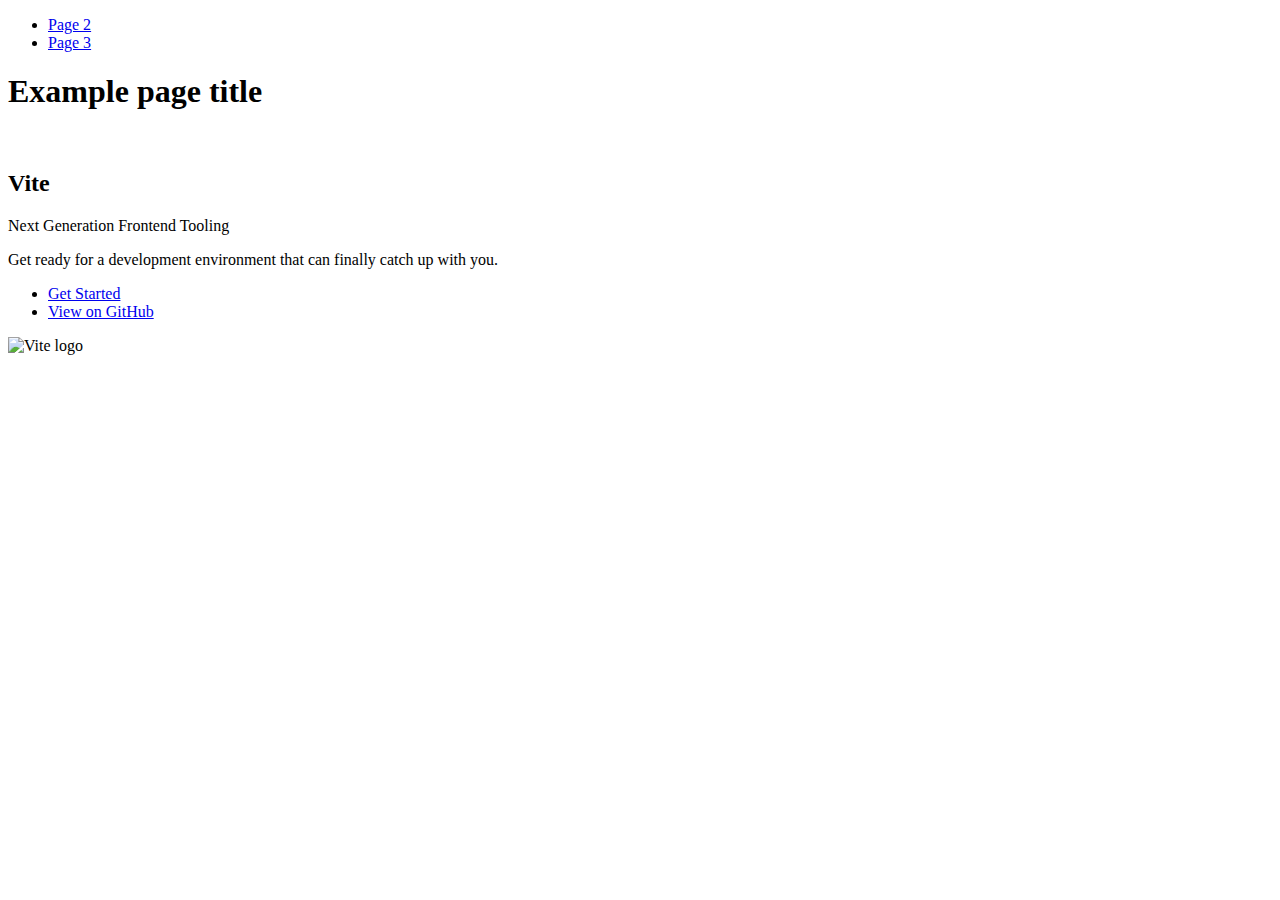
==== index.html @ cb0fa64f "Deploying to gh-pages from @ Denis-Kaliuzhnyi/goit-js-hw-09@a7ab6fa79d891fc45df78ca212611afd0539d26c" ====
<!DOCTYPE html>
<html lang="en">
  <head>
    <meta charset="UTF-8" />
    <link rel="icon" type="image/svg+xml" href="/goit-js-hw-09/favicon.svg" />
    <meta name="viewport" content="width=device-width, initial-scale=1.0" />
    <title>Vanilla App Template</title>
    
    <script type="module" crossorigin src="/goit-js-hw-09/commonHelpers.js"></script>
    <link rel="stylesheet" href="/goit-js-hw-09/assets/index-10c40100.css">
  </head>
  <body>
    <header class="header">
  <nav class="nav">
    <ul class="nav-list">
      <li class="nav-item">
        <a href="./page-2.html" class="nav-link">Page 2</a>
      </li>

      <li class="nav-item">
        <a href="./page-3.html" class="nav-link">Page 3</a>
      </li>
    </ul>
  </nav>
</header>


    <section>
      <h1>Example page title</h1>
      <!-- Path to images as from index.html file -->
      <img src="/goit-js-hw-09/assets/javascript-8dac5379.svg" alt="" />
    </section>

    <!-- Loads the specified .html file -->
    <section class="vite-promo">
  <div class="container">
    <div class="wrapper">
      <h2 class="title">
        <span class="gradient">Vite</span>
      </h2>
      <p class="text">Next Generation Frontend Tooling</p>
      <p class="tagline">
        Get ready for a development environment that can finally catch up with
        you.
      </p>

      <ul class="actions">
        <li class="action">
          <a
            class="link"
            href="https://vitejs.dev/guide/"
            target="_blank"
            rel="noopener noreferrer"
            >Get Started</a
          >
        </li>
        <li class="action">
          <a
            class="link"
            href="https://github.com/vitejs/vite"
            target="_blank"
            rel="noopener noreferrer"
            >View on GitHub</a
          >
        </li>
      </ul>
    </div>

    <div class="thumb">
      <!-- Path to images as from index.html file -->
      <img
        class="pic"
        src="/goit-js-hw-09/assets/vite-logo-51249ca9.png"
        alt="Vite logo"
        width="640"
        height="640"
      />
    </div>
  </div>
</section>


    
  </body>
</html>
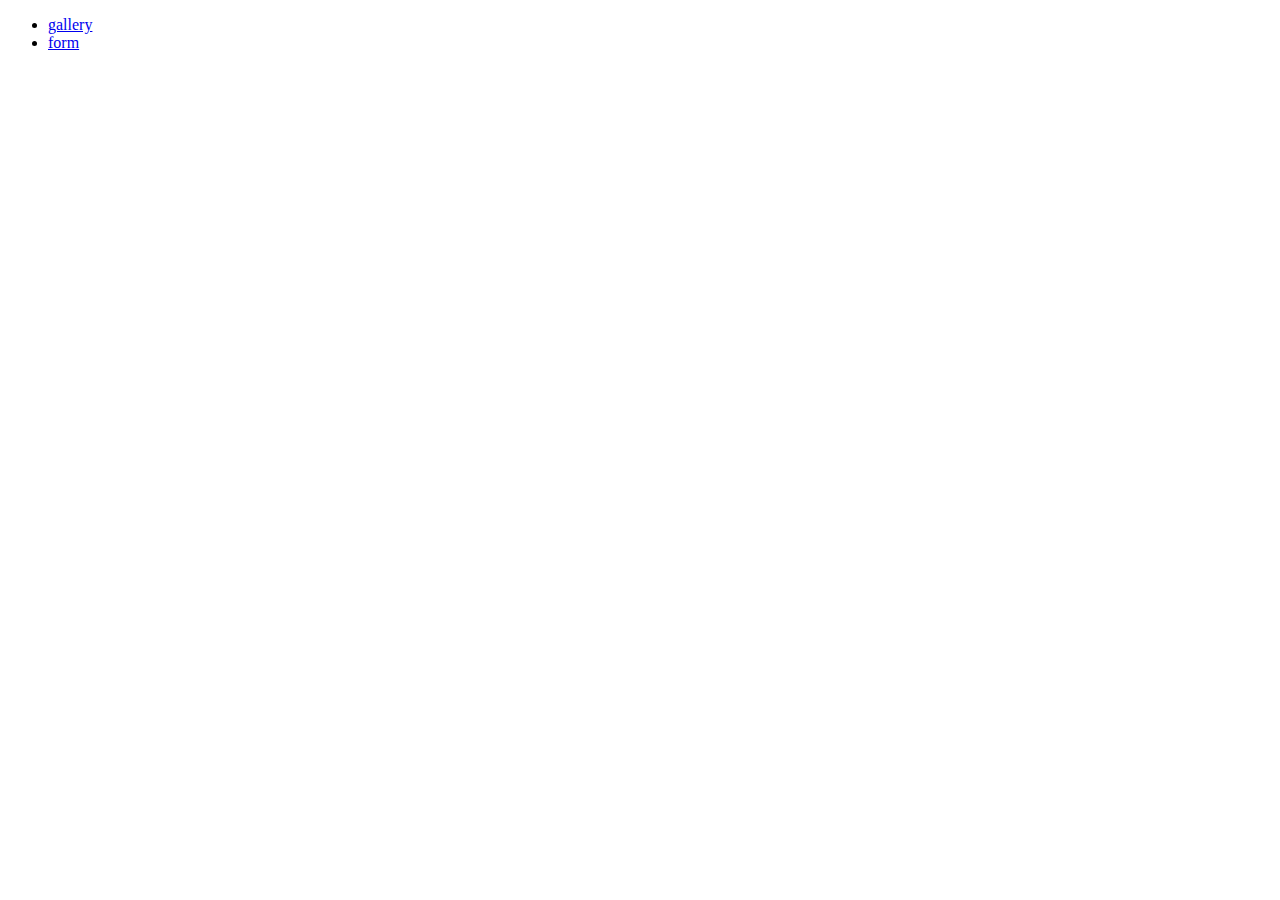
==== commit a9b90096: "Deploying to gh-pages from @ Denis-Kaliuzhnyi/goit-js-hw-09@392ae295b0b0ea110c97f83eb10210dc65524f1c" ====
--- a/index.html
+++ b/index.html
@@ -6,79 +6,18 @@
     <meta name="viewport" content="width=device-width, initial-scale=1.0" />
     <title>Vanilla App Template</title>
     
-    <script type="module" crossorigin src="/goit-js-hw-09/commonHelpers.js"></script>
-    <link rel="stylesheet" href="/goit-js-hw-09/assets/index-10c40100.css">
+    <script type="module" crossorigin src="/goit-js-hw-09/assets/styles-3c4e11fa.js"></script>
+    <link rel="stylesheet" href="/goit-js-hw-09/assets/styles-d3b5fc92.css">
   </head>
   <body>
-    <header class="header">
-  <nav class="nav">
-    <ul class="nav-list">
-      <li class="nav-item">
-        <a href="./page-2.html" class="nav-link">Page 2</a>
-      </li>
 
-      <li class="nav-item">
-        <a href="./page-3.html" class="nav-link">Page 3</a>
-      </li>
-    </ul>
-  </nav>
-</header>
-
-
-    <section>
-      <h1>Example page title</h1>
-      <!-- Path to images as from index.html file -->
-      <img src="/goit-js-hw-09/assets/javascript-8dac5379.svg" alt="" />
-    </section>
-
-    <!-- Loads the specified .html file -->
-    <section class="vite-promo">
-  <div class="container">
-    <div class="wrapper">
-      <h2 class="title">
-        <span class="gradient">Vite</span>
-      </h2>
-      <p class="text">Next Generation Frontend Tooling</p>
-      <p class="tagline">
-        Get ready for a development environment that can finally catch up with
-        you.
-      </p>
-
-      <ul class="actions">
-        <li class="action">
-          <a
-            class="link"
-            href="https://vitejs.dev/guide/"
-            target="_blank"
-            rel="noopener noreferrer"
-            >Get Started</a
-          >
-        </li>
-        <li class="action">
-          <a
-            class="link"
-            href="https://github.com/vitejs/vite"
-            target="_blank"
-            rel="noopener noreferrer"
-            >View on GitHub</a
-          >
-        </li>
-      </ul>
-    </div>
-
-    <div class="thumb">
-      <!-- Path to images as from index.html file -->
-      <img
-        class="pic"
-        src="/goit-js-hw-09/assets/vite-logo-51249ca9.png"
-        alt="Vite logo"
-        width="640"
-        height="640"
-      />
-    </div>
-  </div>
-</section>
-
+<nav>
+  <ul>
+    <li><a href="./1-gallery.html">gallery</a></li>
+    <li><a href="./2-form.html">form</a></li>
+  </ul>
+</nav>
+   
 
     
   </body>
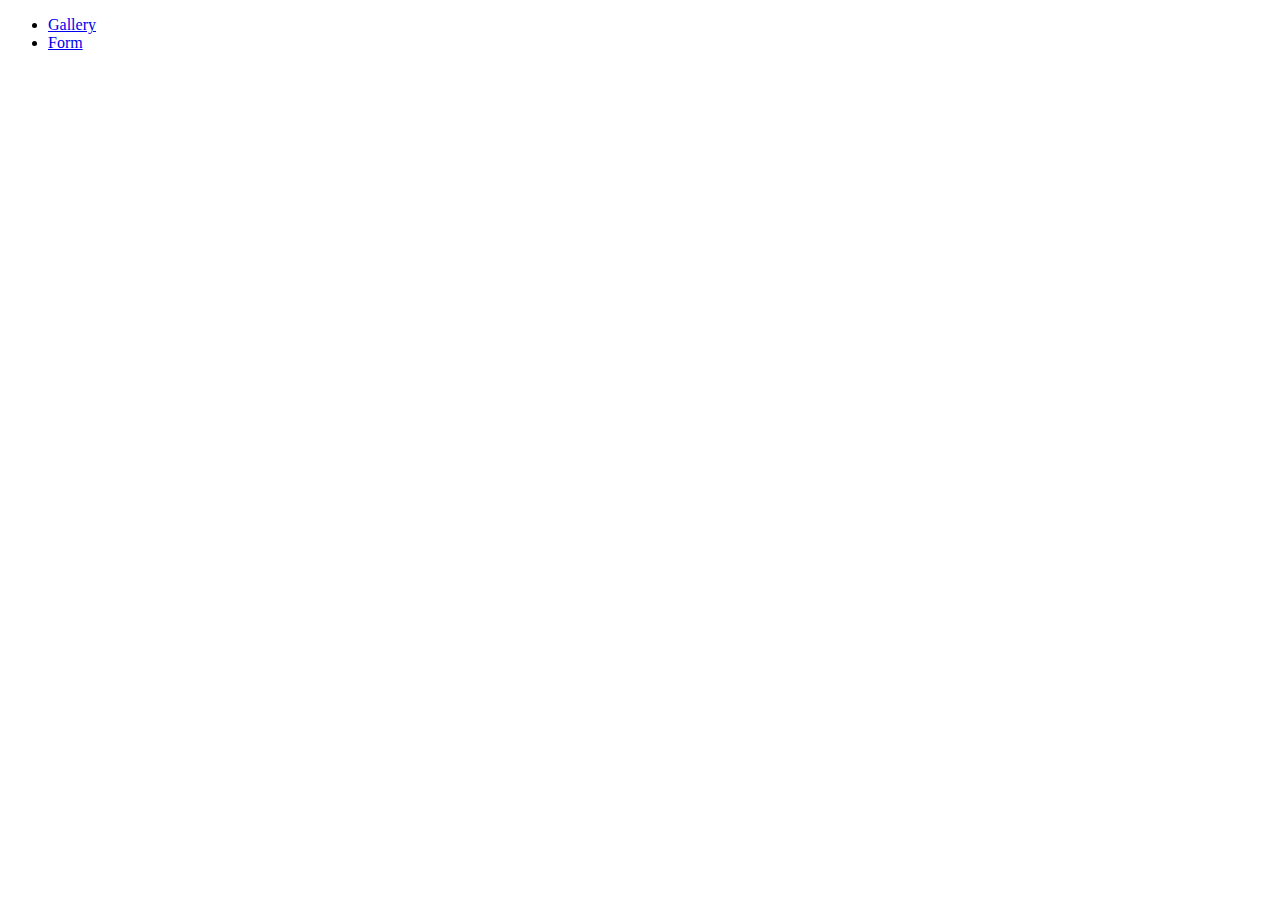
==== commit 1221a1a0: "Deploying to gh-pages from @ Denis-Kaliuzhnyi/goit-js-hw-09@af55425fd0af606b0a297bcf66bdc76e9dc3d73c" ====
--- a/index.html
+++ b/index.html
@@ -6,18 +6,18 @@
     <meta name="viewport" content="width=device-width, initial-scale=1.0" />
     <title>Vanilla App Template</title>
     
-    <script type="module" crossorigin src="/goit-js-hw-09/assets/styles-3c4e11fa.js"></script>
-    <link rel="stylesheet" href="/goit-js-hw-09/assets/styles-d3b5fc92.css">
+    <script type="module" crossorigin src="/goit-js-hw-09/assets/styles-1b7b7ac2.js"></script>
+    <link rel="stylesheet" href="/goit-js-hw-09/assets/styles-c9eb8763.css">
   </head>
   <body>
-
+<header>
 <nav>
   <ul>
-    <li><a href="./1-gallery.html">gallery</a></li>
-    <li><a href="./2-form.html">form</a></li>
+    <li><a href="./1-gallery.html">Gallery</a></li>
+    <li><a href="./2-form.html">Form</a></li>
   </ul>
 </nav>
-   
+</header>
 
     
   </body>
